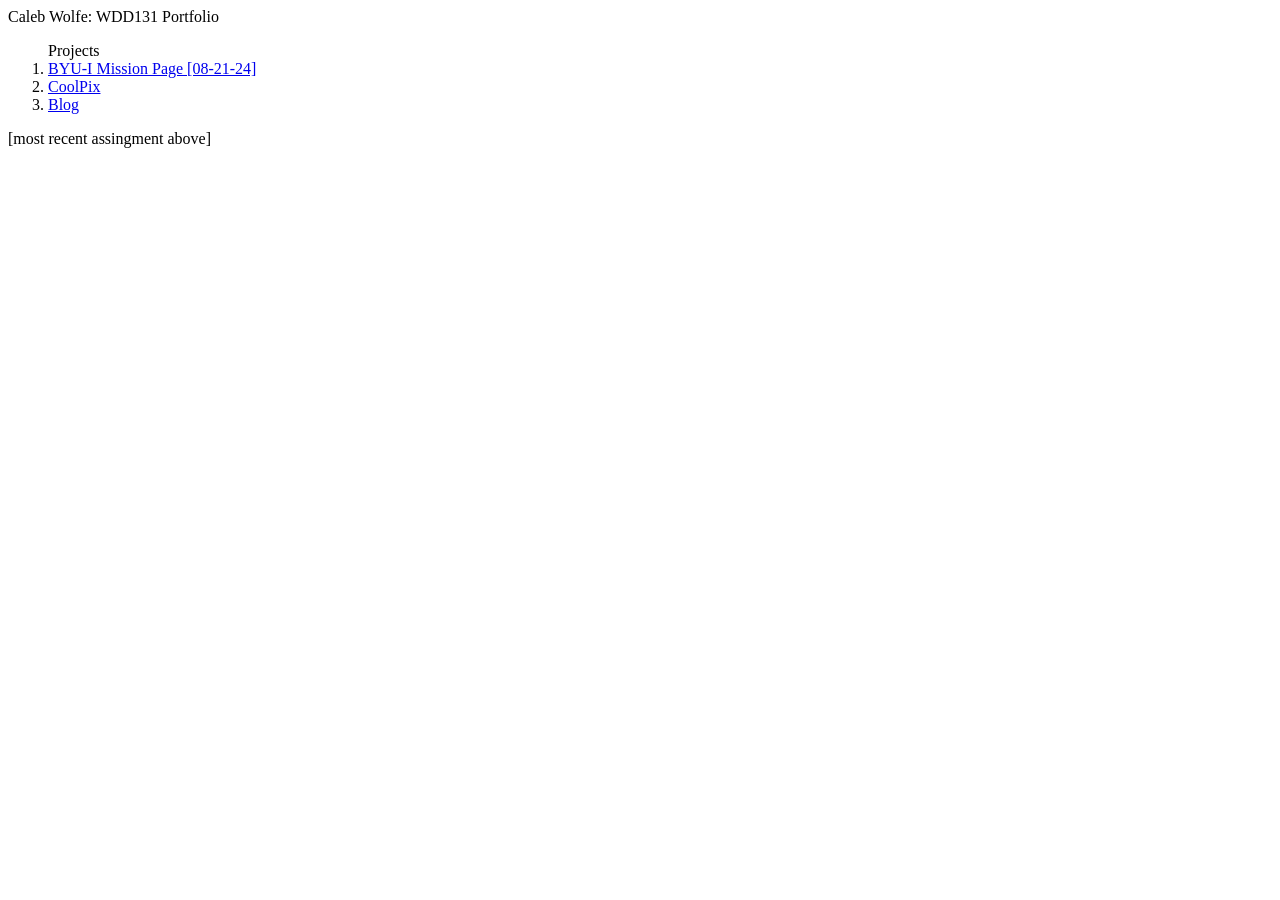
==== index.html @ 36fe5f66 "updated main index" ====
<!DOCTYPE html>
<html lang="en">
<head>
    <meta charset="UTF-8">
    <meta name="viewport" content="width=device-width, initial-scale=1.0">
    <title>WDD 131 Portfolio</title>
    <meta name="description" content="Portfolio page for wdd 131. It will act as a vein for all class assignments.">
    <meta name="author" contant="Caleb Wolfe">
    <link rel="stylesheet" href="styles.css">
</head>
<body>
    <header>Caleb Wolfe: WDD131 Portfolio</header>
    <ol> Projects
        <li><a href="mission/index.html">BYU-I Mission Page [08-21-24]</a></li>
        <li><a href="coolPix/index.html">CoolPix</a></li>
        <li><a href="blog/index">Blog</a></li>
    </ol>



    <footer>[most recent assingment above]</footer>
</body>
</html>
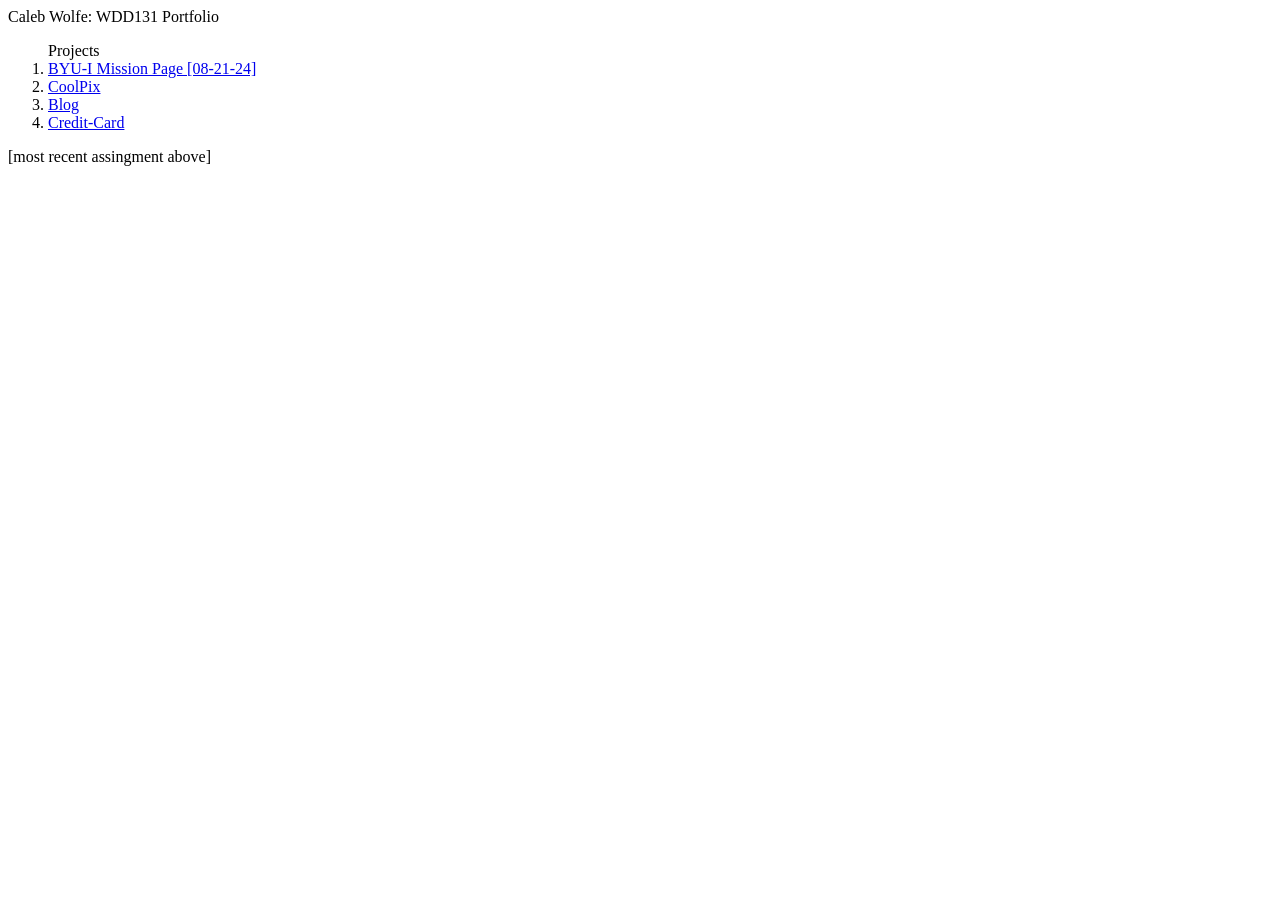
==== commit aa9242a2: "added credCard to main index" ====
--- a/index.html
+++ b/index.html
@@ -14,6 +14,7 @@
         <li><a href="mission/index.html">BYU-I Mission Page [08-21-24]</a></li>
         <li><a href="coolPix/index.html">CoolPix</a></li>
         <li><a href="blog/index">Blog</a></li>
+        <li><a href="creditcard/index.html">Credit-Card</a></li>
     </ol>
 
 
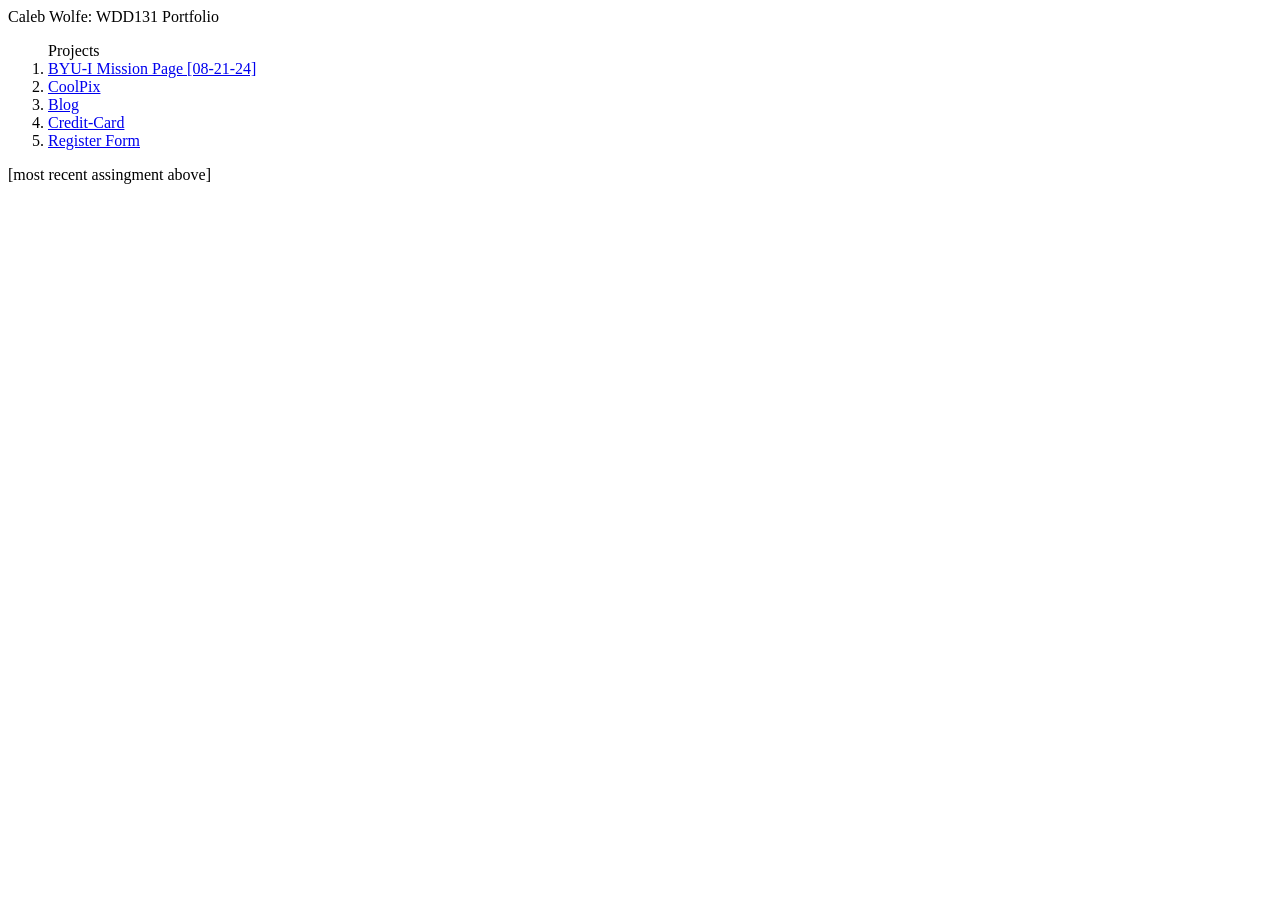
==== commit cd6acdc8: "Added assingment to GIT index" ====
--- a/index.html
+++ b/index.html
@@ -15,6 +15,8 @@
         <li><a href="coolPix/index.html">CoolPix</a></li>
         <li><a href="blog/index">Blog</a></li>
         <li><a href="creditcard/index.html">Credit-Card</a></li>
+        <li><a href="register/index.html">Register Form</a></li>
+
     </ol>
 
 
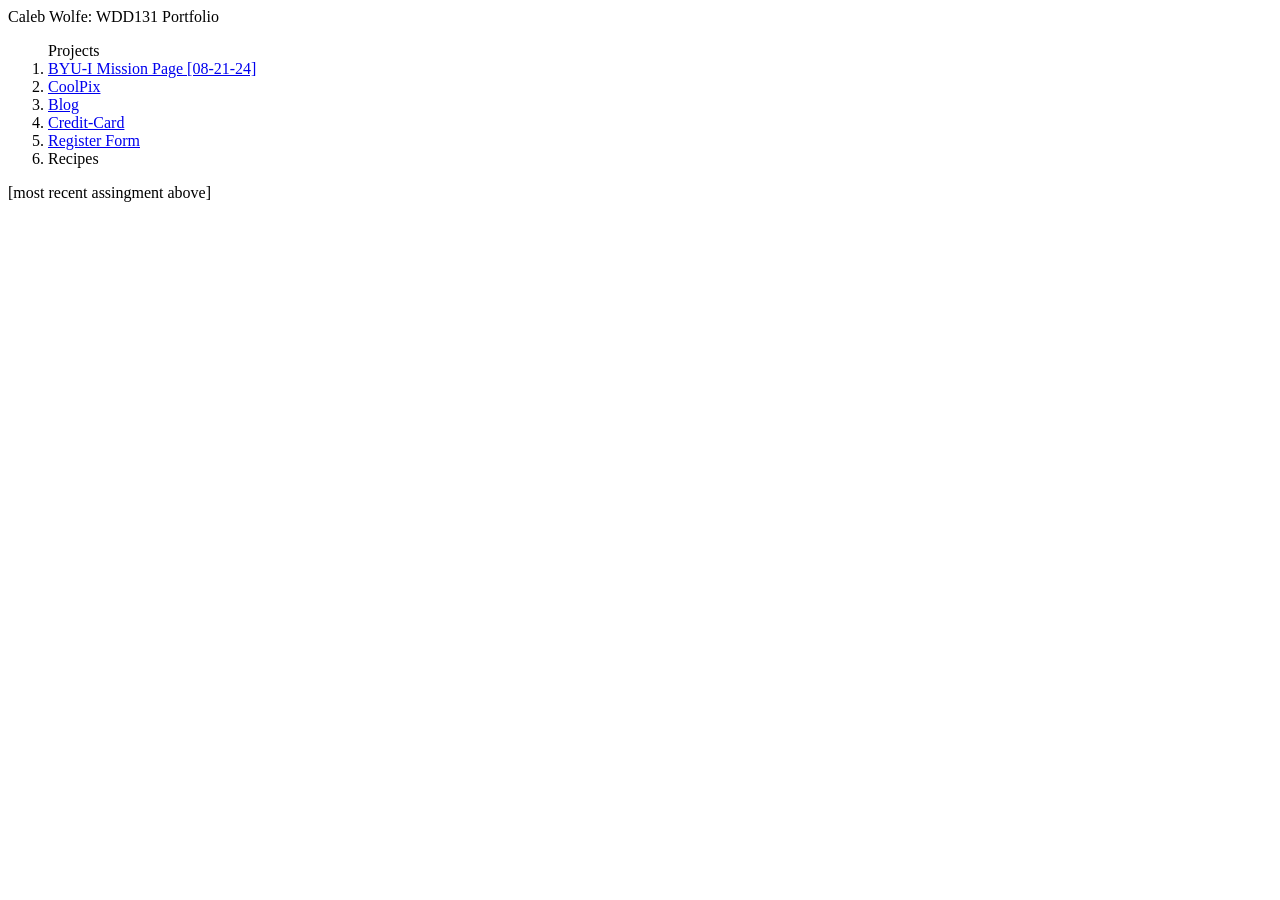
==== commit e0b4180c: "Added recipes site" ====
--- a/index.html
+++ b/index.html
@@ -16,11 +16,8 @@
         <li><a href="blog/index">Blog</a></li>
         <li><a href="creditcard/index.html">Credit-Card</a></li>
         <li><a href="register/index.html">Register Form</a></li>
-
+        <li><a href="recipes/index.html"></a>Recipes</li>
     </ol>
-
-
-
     <footer>[most recent assingment above]</footer>
 </body>
 </html>
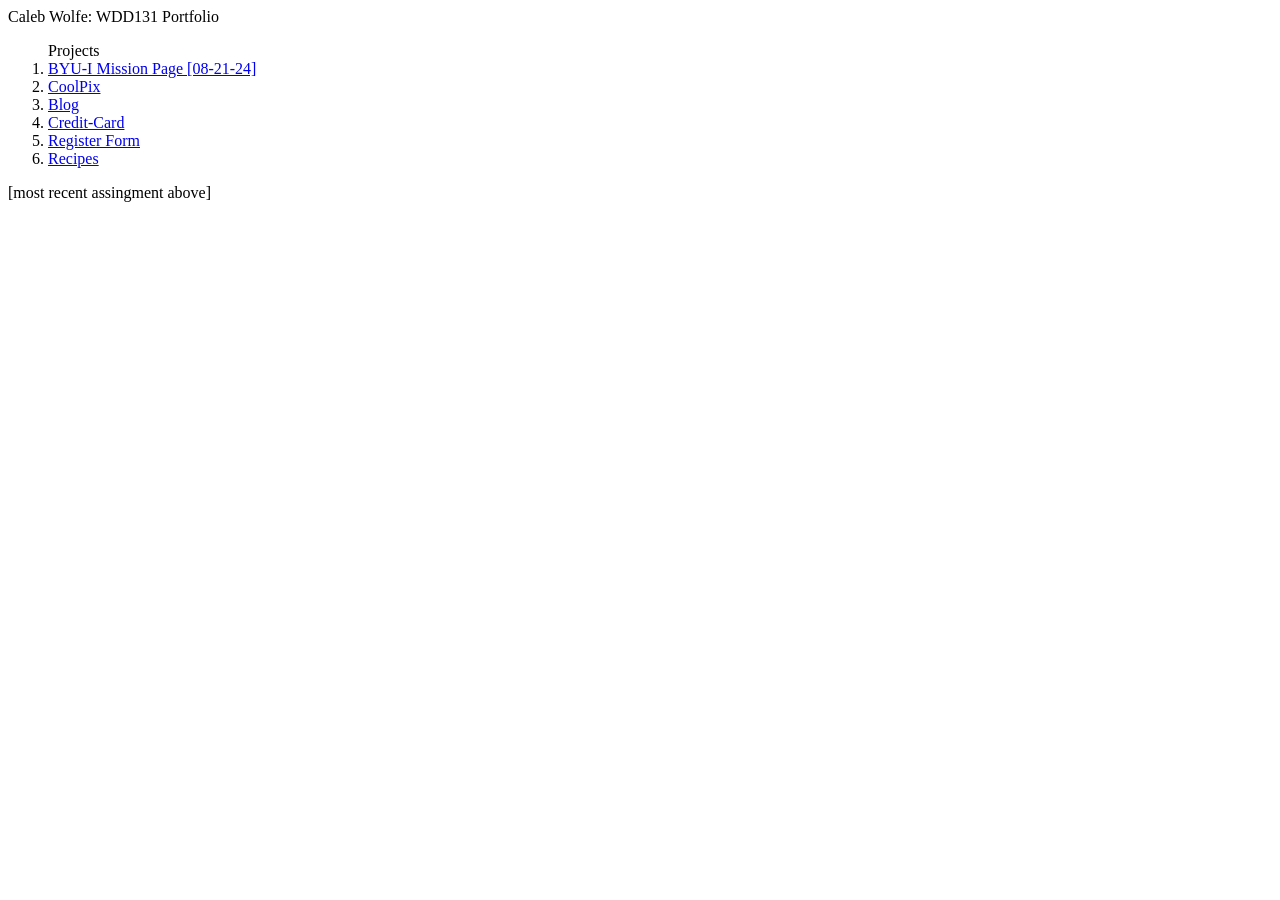
==== commit fa4f10b1: "fixed recipe link" ====
--- a/index.html
+++ b/index.html
@@ -16,7 +16,7 @@
         <li><a href="blog/index">Blog</a></li>
         <li><a href="creditcard/index.html">Credit-Card</a></li>
         <li><a href="register/index.html">Register Form</a></li>
-        <li><a href="recipes/index.html"></a>Recipes</li>
+        <li><a href="recipes/index.html">Recipes</a></li>
     </ol>
     <footer>[most recent assingment above]</footer>
 </body>
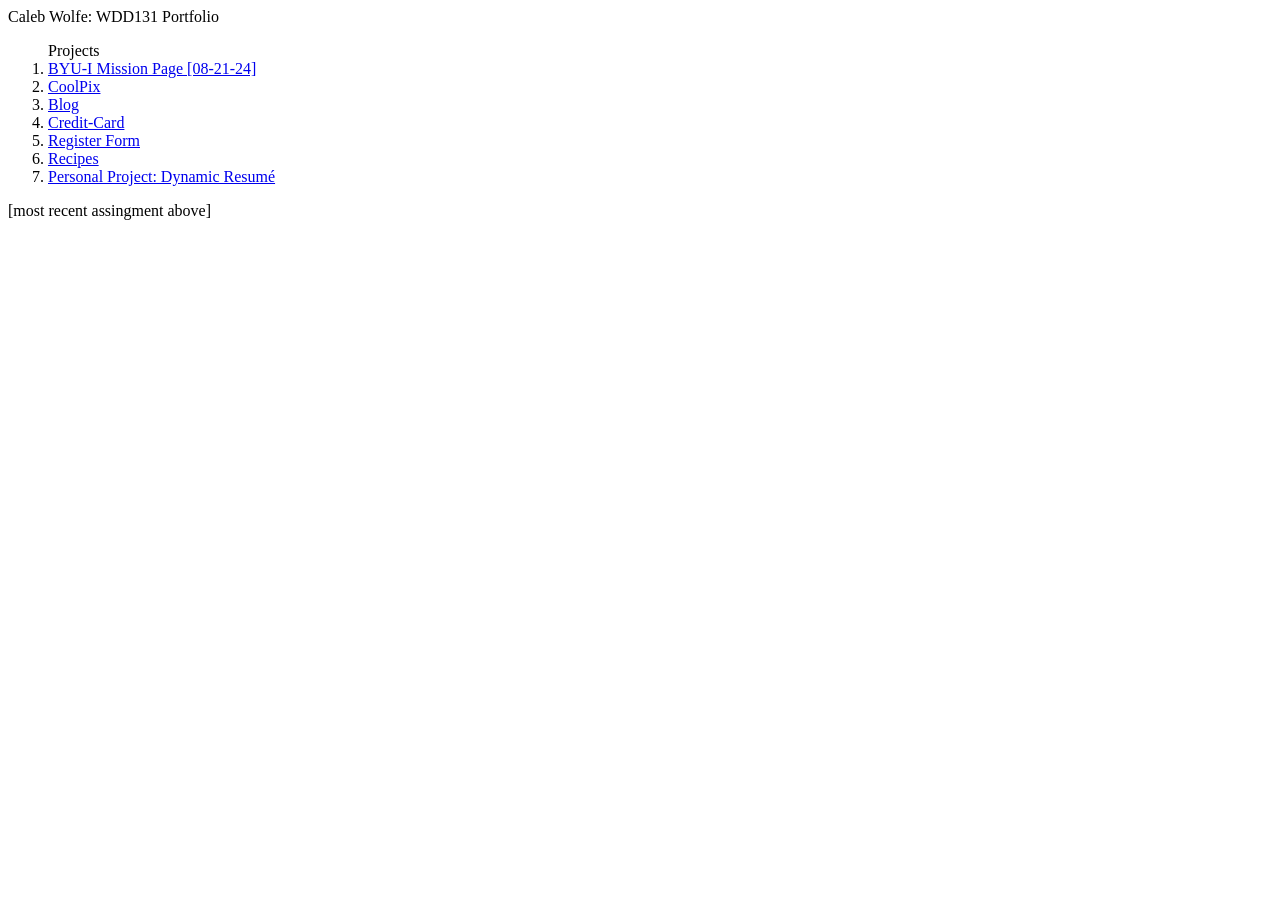
==== commit 28d26c4d: "resumé stileplan" ====
--- a/index.html
+++ b/index.html
@@ -17,6 +17,7 @@
         <li><a href="creditcard/index.html">Credit-Card</a></li>
         <li><a href="register/index.html">Register Form</a></li>
         <li><a href="recipes/index.html">Recipes</a></li>
+        <li><a href="personal/site-plan.html">Personal Project: Dynamic Resumé</a></li>
     </ol>
     <footer>[most recent assingment above]</footer>
 </body>
